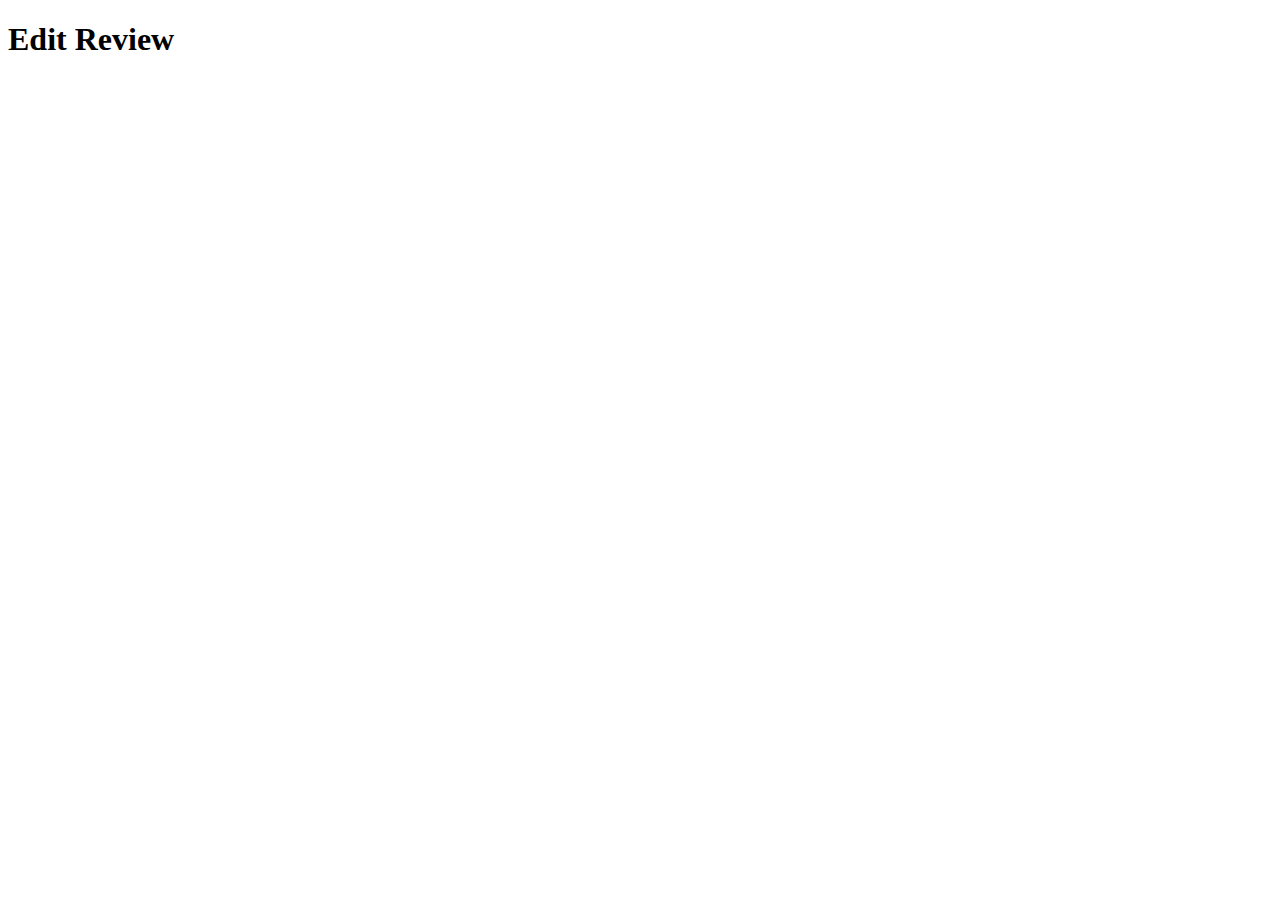
==== frontend/editreview.html @ 7b5848fb "added Update override method for editing existing reviews and basic CSS for review cards" ====
<!DOCTYPE html>
<html lang="en">
<head>
    <meta charset="UTF-8">
    <meta name="viewport" content="width=device-width, initial-scale=1.0">
    <title>Edit Review</title>
</head>
<body>
    <h1>Edit Review</h1>

    <script src="editreview.js"></script>
</body>
</html>
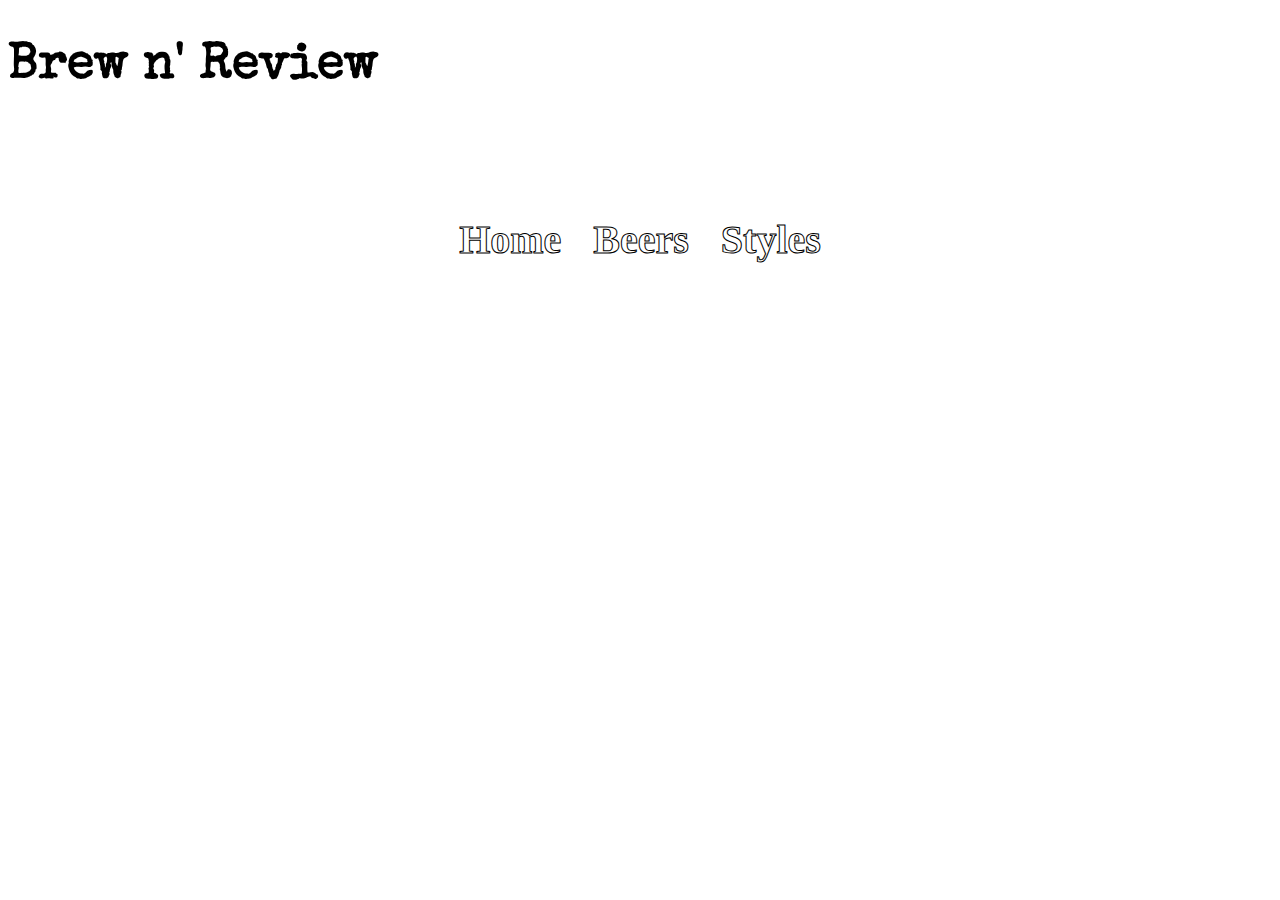
==== commit b5554877: "Do a lot of styling, added search bar in beers, log out button" ====
--- a/frontend/editreview.html
+++ b/frontend/editreview.html
@@ -3,11 +3,18 @@
 <head>
     <meta charset="UTF-8">
     <meta name="viewport" content="width=device-width, initial-scale=1.0">
+    <link rel="stylesheet" href="styles.css">
     <title>Edit Review</title>
 </head>
 <body>
-    <h1>Edit Review</h1>
-
+    <header>
+        <h1><a href='http:localhost:3000'>Brew n' Review</a></h1>
+        <h2 class="login-greeting">
+        </h2>
+    </header>
+    <nav>
+    
+    </nav>
     <script src="editreview.js"></script>
 </body>
 </html>--- a/frontend/styles.css
+++ b/frontend/styles.css
@@ -0,0 +1,223 @@
+@import url('https://fonts.googleapis.com/css?family=Special+Elite&display=swap');
+
+header {
+    display: flex;
+    justify-content: space-between;
+    height: 12rem;
+}
+
+h1 {
+    font-family: 'Special Elite', cursive;
+    font-size: 50px;
+}
+
+form {
+    display: flex;
+    flex-direction: column;
+    font-family: 'Special Elite', cursive;
+    font-size: 16px;
+}
+
+a {
+    text-decoration: none;
+    color: inherit;
+}
+
+#signuplink {
+    text-decoration: underline;
+
+}
+
+#signuplink:link {
+    cursor: pointer;
+}
+
+body {
+    background: url('https://envato-shoebox-0.imgix.net/f309/08f0-c751-4da9-ba9f-62c7a94fd21f/_K4A7247.jpg?auto=compress%2Cformat&fit=max&mark=https%3A%2F%2Felements-assets.envato.com%2Fstatic%2Fwatermark2.png&markalign=center%2Cmiddle&markalpha=18&w=1600&s=15745df6fd33f570f570abb0259ca7d0');
+    display: flex;
+    flex-direction: column;
+}
+
+/* SIGNUP PAGE **************/
+
+#signup {
+        display: flex;
+        flex-direction: column;
+        align-items: center;
+}
+
+#signup h2 {
+    font-size: 3rem;
+    -webkit-text-stroke-width: 1px;
+    -webkit-text-stroke-color: white;
+}
+
+#createuser {
+    display: flex;
+    margin: auto;
+    font-size: 20px;
+    width: 200px;
+    padding: 2rem;  
+    box-shadow: 2px 2px 5px black;
+    background-color: rgb(245, 245, 244);
+    border-radius: 15px;
+}
+
+#submit-user {
+    border-radius: 8px;
+}
+
+/* HOME **************/
+
+nav {
+    align-self: center;
+}
+
+ul {
+    display: flex;
+    padding: 0px;
+    justify-content: center;
+}
+
+nav ul li {
+    padding: 0rem 1rem 0rem 1rem;
+    color: white;
+    font-size: 40px;
+    font-weight: bold;
+    -webkit-text-stroke-width: 1px;
+    -webkit-text-stroke-color: black;
+}
+
+nav ul li:hover {
+    font-size: 50px;
+}
+
+section {
+    display: flex;
+}
+
+.createReview {
+    width: 30%;
+    padding: 0rem 2rem 0rem 2rem;
+    background-color: rgb(245, 245, 244);
+    box-shadow: 2px 2px 5px black;
+    height: fit-content;
+    border-radius: 5px;
+    margin-left: 0.5rem;
+}
+
+#description {
+    padding-bottom: 4rem;
+    margin-bottom: 1rem;
+}
+
+input, select {
+    margin-bottom: 1rem;
+}
+
+div {
+    padding: 0rem 2rem 0rem 2rem;
+    background-color: rgb(245, 245, 244);
+    margin-left: 2rem;
+    margin-bottom: 1rem;
+    box-shadow: 2px 2px 5px black;
+    border-radius: 5px;
+}
+
+#cards {
+    display: flex;
+    flex-direction: column;
+    width: 50%;
+}
+
+button {
+    width: 100%;
+    margin-bottom: 0.5rem;
+}
+
+/* STYLE-INFO *********************/
+
+#style_beers {
+    display: flex;
+    flex-direction: column;
+    width: 30rem;
+    padding: 2rem;
+    box-shadow: 2px 2px 5px black;
+    background-color: rgb(245, 245, 244);
+    align-self: center;
+    margin-top: 8rem;
+}
+
+.beers_head {
+    margin-top: 0px;
+    margin-bottom: 1rem;
+}
+
+.style_title {
+    margin: 0px;
+}
+
+img {
+    /* display: flex; */
+    width: 25rem;
+    align-self: center;
+    margin-top: 1rem;
+}
+
+/* BEER-INFO **********************/
+
+#beer-info {
+    display: flex;
+    flex-direction: column;
+    align-items: center;
+    align-self: center;
+    width: 50%;
+    margin-top: -5rem;
+}
+
+.beer-info-headers {
+    background-color: rgb(245, 245, 244);
+    padding: 1rem;
+    border-radius: 5px;
+    box-shadow: 2px 2px 5px black;
+    margin-top: 0;
+}
+
+#beer-list {
+    display: flex;
+    align-items: center;
+    width: 50%;
+}
+
+#beer-list a {
+    padding: 1rem 2rem 1rem 2rem;
+    background-color: rgb(245, 245, 244);
+    margin-left: 2rem;
+    box-shadow: 2px 2px 5px black;
+    border-radius: 5px;
+}
+
+a div.beer {
+    padding: 1rem 2rem 1rem 2rem;
+}
+
+.beer:hover {
+    font-size: 20px;
+}
+
+#search-beer {
+    width: 20%;
+    align-self: flex-end;
+}
+
+/* STYLES INFO ***********************/
+
+.beer_pic {
+    display: flex;
+    align-content: center;
+}
+
+.style_beer {
+    list-style-type: none;
+    margin-left: 1rem;
+}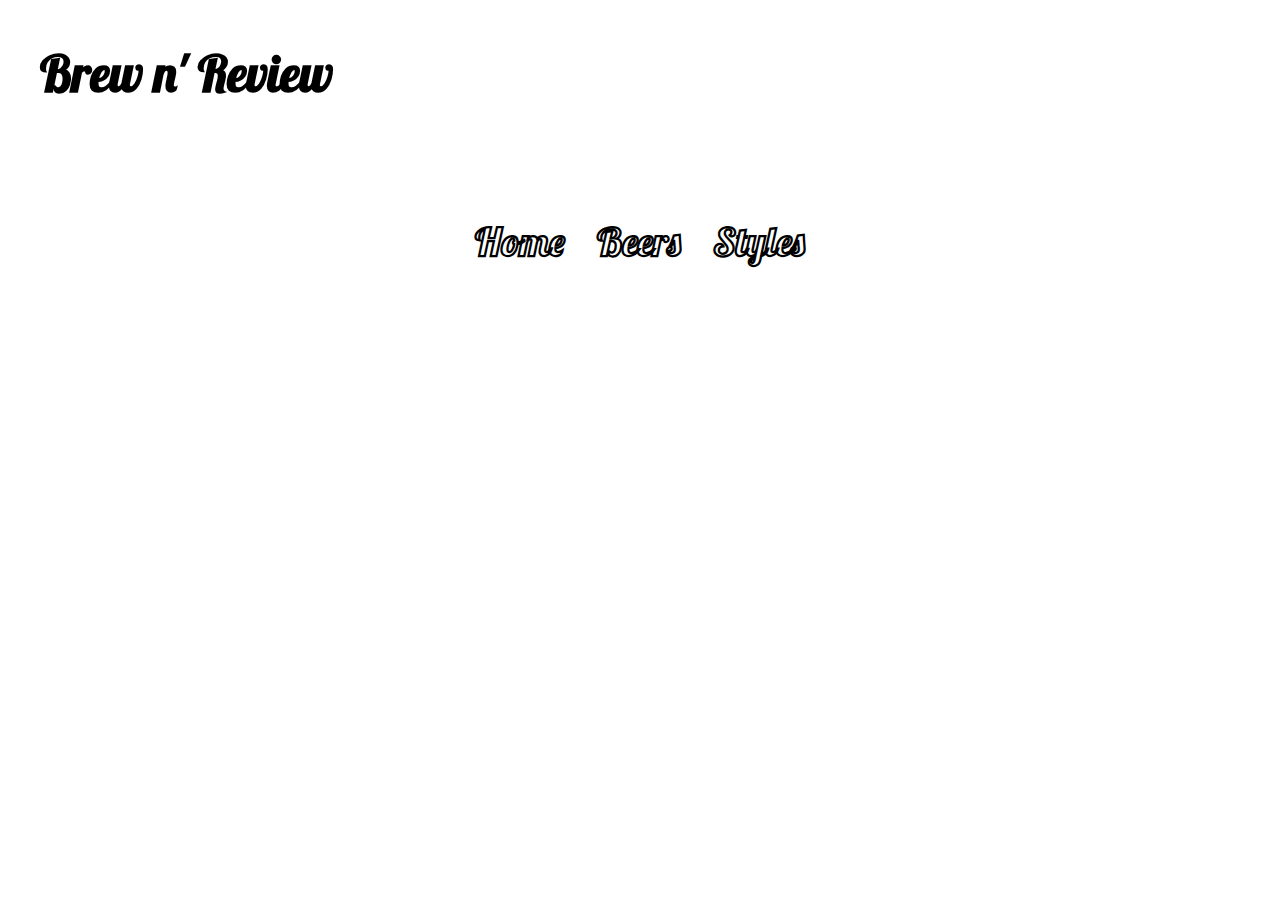
==== commit 7af604cd: "finalized styling and fixed remaining bugs" ====
--- a/frontend/editreview.html
+++ b/frontend/editreview.html
@@ -5,6 +5,7 @@
     <meta name="viewport" content="width=device-width, initial-scale=1.0">
     <link rel="stylesheet" href="styles.css">
     <title>Edit Review</title>
+    <link rel='icon' href='./images/favicon.ico' type='image/x-icon'>
 </head>
 <body>
     <header>
--- a/frontend/styles.css
+++ b/frontend/styles.css
@@ -1,4 +1,4 @@
-@import url('https://fonts.googleapis.com/css?family=Special+Elite&display=swap');
+@import url('https://fonts.googleapis.com/css?family=Lobster|Special+Elite|Poppins&display=swap');
 
 header {
     display: flex;
@@ -6,9 +6,21 @@
     height: 12rem;
 }
 
+* {
+    transition-duration: 0.2s;
+    font-family: 'Lobster', cursive;
+    
+}
+
 h1 {
-    font-family: 'Special Elite', cursive;
+    font-family: 'Lobster', cursive;
     font-size: 50px;
+    margin-left: 2rem;
+}
+
+h2.login-greeting {
+    margin-right: 2rem;
+    margin-top: 4rem;
 }
 
 form {
@@ -16,11 +28,23 @@
     flex-direction: column;
     font-family: 'Special Elite', cursive;
     font-size: 16px;
+}
+
+p {
+    font-family: 'Poppins', sans-serif;
 }
 
 a {
     text-decoration: none;
     color: inherit;
+}
+
+a:hover {
+    font-size: 110%;
+}
+
+.button-link:hover {
+    font-size: 100%;
 }
 
 #signuplink {
@@ -49,7 +73,7 @@
 #signup h2 {
     font-size: 3rem;
     -webkit-text-stroke-width: 1px;
-    -webkit-text-stroke-color: white;
+    -webkit-text-stroke-color: rgb(245, 245, 244);
 }
 
 #createuser {
@@ -83,27 +107,34 @@
     padding: 0rem 1rem 0rem 1rem;
     color: white;
     font-size: 40px;
-    font-weight: bold;
+    font-weight: 600;
     -webkit-text-stroke-width: 1px;
     -webkit-text-stroke-color: black;
+    font-family: 'Lobster', cursive;
+
 }
 
 nav ul li:hover {
-    font-size: 50px;
+    transform: scale(1.1);
 }
 
 section {
     display: flex;
+    justify-content: space-evenly;
 }
 
 .createReview {
-    width: 30%;
+    width: 20%;
     padding: 0rem 2rem 0rem 2rem;
     background-color: rgb(245, 245, 244);
     box-shadow: 2px 2px 5px black;
     height: fit-content;
     border-radius: 5px;
-    margin-left: 0.5rem;
+    margin: 0rem 1rem 0rem 0.5rem;
+}
+
+#editReview {
+    align-self: center;
 }
 
 #description {
@@ -111,14 +142,14 @@
     margin-bottom: 1rem;
 }
 
-input, select {
-    margin-bottom: 1rem;
+input, select, textarea {
+    margin-bottom: 1rem;
+    font-family: 'Poppins', sans-serif;
 }
 
 div {
     padding: 0rem 2rem 0rem 2rem;
     background-color: rgb(245, 245, 244);
-    margin-left: 2rem;
     margin-bottom: 1rem;
     box-shadow: 2px 2px 5px black;
     border-radius: 5px;
@@ -127,12 +158,13 @@
 #cards {
     display: flex;
     flex-direction: column;
-    width: 50%;
+    width: 25%;
 }
 
 button {
     width: 100%;
     margin-bottom: 0.5rem;
+    font-family: Arial;
 }
 
 /* STYLE-INFO *********************/
@@ -140,12 +172,14 @@
 #style_beers {
     display: flex;
     flex-direction: column;
-    width: 30rem;
+    width: 12rem;
     padding: 2rem;
     box-shadow: 2px 2px 5px black;
     background-color: rgb(245, 245, 244);
     align-self: center;
-    margin-top: 8rem;
+    align-items: center;
+    margin-top: 4rem;
+    border-radius: 5px;
 }
 
 .beers_head {
@@ -171,43 +205,57 @@
     flex-direction: column;
     align-items: center;
     align-self: center;
+    width: fit-content;
+    margin: -2rem 0rem 1rem 0rem;
+    padding: 0rem 2rem 0rem 2rem;
+    background-color: rgb(245, 245, 244);
+    box-shadow: 2px 2px 5px black;
+    border-radius: 5px;
+}
+
+#beer-list {
+    display: flex;
+    justify-content: center;
+    align-self: center;
     width: 50%;
-    margin-top: -5rem;
-}
-
-.beer-info-headers {
-    background-color: rgb(245, 245, 244);
-    padding: 1rem;
-    border-radius: 5px;
-    box-shadow: 2px 2px 5px black;
-    margin-top: 0;
-}
-
-#beer-list {
-    display: flex;
-    align-items: center;
-    width: 50%;
+    flex-wrap: wrap;
+}
+
+#beer-list:hover {
+    width: 55%;
 }
 
 #beer-list a {
     padding: 1rem 2rem 1rem 2rem;
     background-color: rgb(245, 245, 244);
-    margin-left: 2rem;
-    box-shadow: 2px 2px 5px black;
-    border-radius: 5px;
-}
-
-a div.beer {
-    padding: 1rem 2rem 1rem 2rem;
+    margin: 0.5rem;
+    box-shadow: 2px 2px 5px black;
+    border-radius: 5px;
+}
+
+#beer-list div {
+    margin: 0.5rem;
+}
+
+a.beer {
+    height: fit-content;
 }
 
 .beer:hover {
-    font-size: 20px;
+    transform: scale(1.1);
 }
 
 #search-beer {
     width: 20%;
     align-self: flex-end;
+    margin-right: 2rem;
+    display: flex;
+    flex-direction: row;
+}
+
+#search-input {
+    flex-grow: 1;
+    margin-right: 0.5rem;
 }
 
 /* STYLES INFO ***********************/
@@ -220,4 +268,9 @@
 .style_beer {
     list-style-type: none;
     margin-left: 1rem;
+}
+
+#style_beers h2:hover {
+    transform: scale(1.1);
+    margin-left: 1rem;
 }